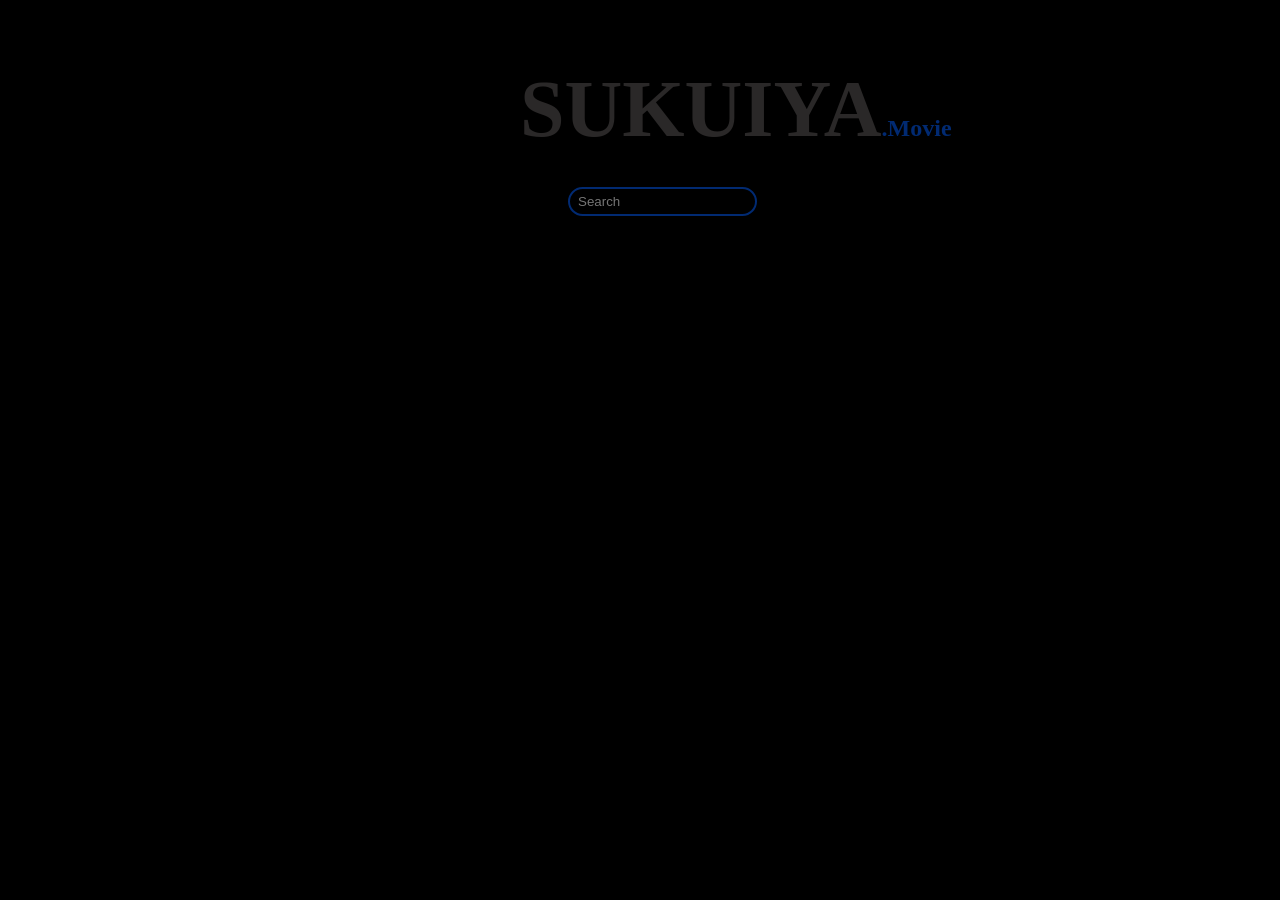
==== index.html @ c268e653 "index" ====
<!DOCTYPE html>
<html lang="en">
<link>
    <meta charset="UTF-8">
    <meta name="viewport" content="width=device-width, initial-scale=1.0">
    <title>Document</title>
    <link rel="stylesheet" href="movies.css"></link>
</head>
<body>
    <header><div class="dd"><a href="#">sukuiya<span>.movie</span></a></div></header>
    <form id="from">    
        <input type="text" placeholder="search"  id="input">
    </form>
        <div class="movie">
    </div>
    <script src="movies.js"></script>
</body>
</html>
---- movies.css ----
body{
    /* background:linear-gradient(to right,#8929ad,#436aac,#43b7b8); */
    background-color: #000;
}
input{
    background-color: transparent;
    border: 2px solid #012a72;
    border-radius: 2rem;
    padding: .3rem .5rem;
    text-transform: capitalize;
    outline: none;
    color: aliceblue;
    margin-left: 35rem;
    margin-top: 2rem;
}
.movie{
    background-color: #121013;
    height: 100%;
    width: 100%;
    border-radius: 1rem;
    /* overflow: hidden; */
    position: relative;
    flex-wrap: wrap;
    margin-top: 2rem;
    display: flex;
}
.box{
    height: 25rem;
    border-radius: 1rem;
    position: relative;
    width: 15rem;
    margin-top: 1rem;
    overflow: hidden;
    margin-left: 5rem;
    background-color: #fff;
}
.box img{
    width: 100%;
    height: 100%;
}
h1{
    position:absolute;
    font-size: 1rem;
    margin-left: -12.5rem;
    color: aliceblue;
    width: 50%;
}
.box:hover h1{
    transform:translateX(216px);
    }
    .over{
        height: 30rem;
        width: 100%;
        background-color: #0e0000;
        position: absolute;
        z-index: 1;
        margin-top: 10rem;
        transform: translateY(241px);
    }
    h2{
        color: aliceblue;
        font-size: 1rem;
    }
    p{
        margin-left: 1rem;
        font-size: 2rem;
        position: absolute;
        top: -2rem;
        color: aliceblue;
        font-weight: bolder;
    }
    .box:hover .over {
        transform: translateY(-50px);
    }
    h3{
        /* border: 5px solid #851111; */
        height: 2rem;
        width: 2.5rem;
        background-color: #ca48ca;
        font-size: 1.5rem;
        border-radius: .5rem;
        margin-left: 12rem;
    }
    .green{
        color: green;
    }
    .blue{
        color: blue;
    }
    .red{
        color: red;
    }
    header{
        font-size: 5rem;
        font-weight: bolder;
        text-transform:uppercase;
        margin-left: 32rem;
        margin-top: 4rem;
        color: #2a2828;
    }
    span{
        text-transform: capitalize;
        font-size: 1.5rem;
        color: #012a72;
    }
    a{
        color: #2a2828;
        text-decoration: none;
    }
    .dd:hover a{
        color: #fff;
        /* box-shadow:0 0 10px #dfbeeb; */
        text-shadow: 0px 0px 10px #dfbeeb;
        border-radius: 2rem;
    }
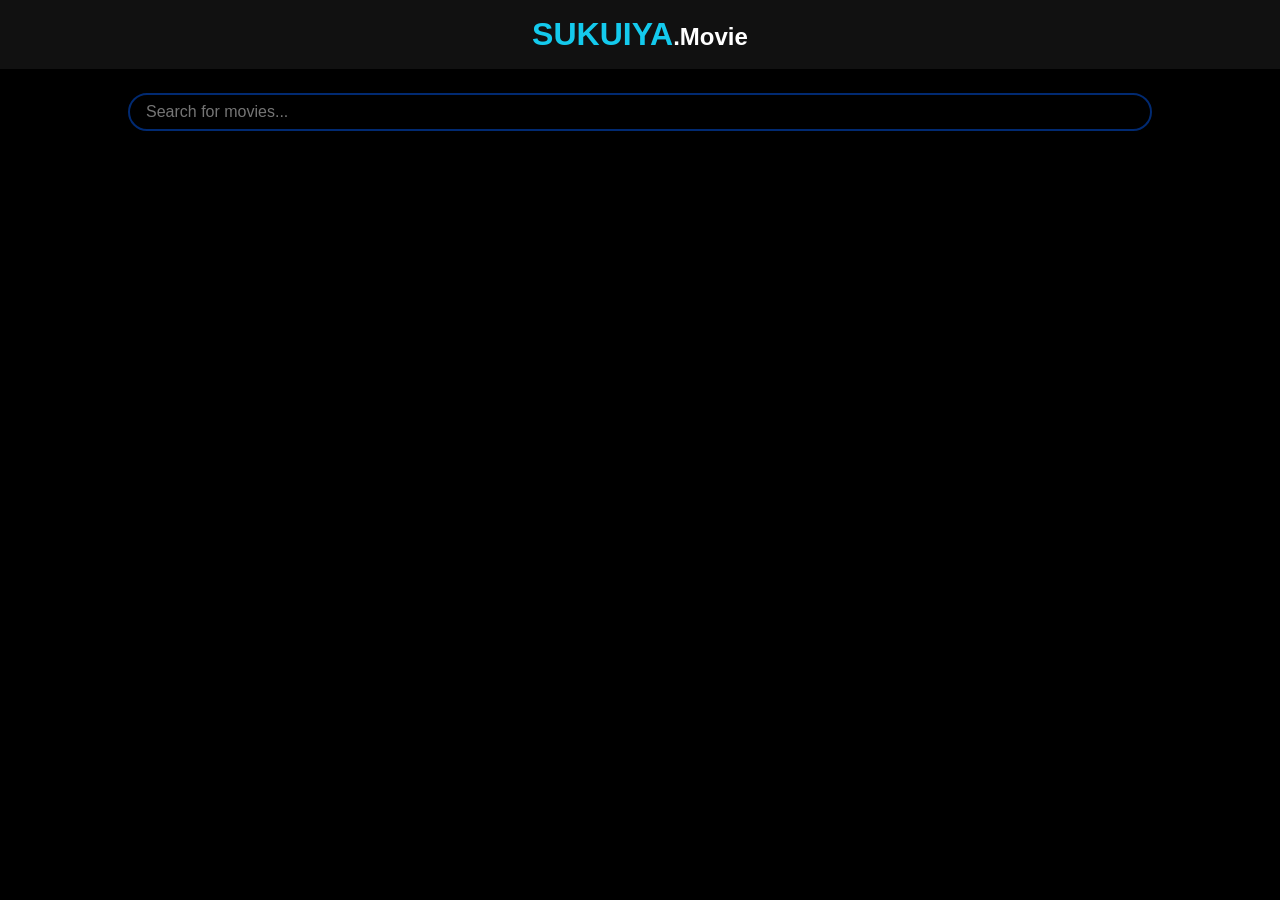
==== commit 2b4e366e: "ui work to improvement" ====
--- a/index.html
+++ b/index.html
@@ -1,18 +1,21 @@
 <!DOCTYPE html>
 <html lang="en">
-<link>
-    <meta charset="UTF-8">
-    <meta name="viewport" content="width=device-width, initial-scale=1.0">
-    <title>Document</title>
-    <link rel="stylesheet" href="movies.css"></link>
+<head>
+  <meta charset="UTF-8">
+  <meta name="viewport" content="width=device-width, initial-scale=1.0">
+  <title>Movie Application</title>
+  <link rel="stylesheet" href="movies.css">
 </head>
 <body>
-    <header><div class="dd"><a href="#">sukuiya<span>.movie</span></a></div></header>
-    <form id="from">    
-        <input type="text" placeholder="search"  id="input">
-    </form>
-        <div class="movie">
+  <header>
+    <div class="dd">
+      <a href="#">SUKUIYA<span>.Movie</span></a>
     </div>
-    <script src="movies.js"></script>
+  </header>
+  <form id="form">
+    <input type="text" placeholder="Search for movies..." id="input">
+  </form>
+  <div class="movie-grid"></div>
+  <script src="movies.js"></script>
 </body>
-</html>+</html>
--- a/movies.css
+++ b/movies.css
@@ -1,116 +1,123 @@
-
-body{
-    /* background:linear-gradient(to right,#8929ad,#436aac,#43b7b8); */
+/* Global Styles */
+* {
+    margin: 0;
+    padding: 0;
+    box-sizing: border-box;
+  }
+  body {
+    font-family: Arial, sans-serif;
     background-color: #000;
-}
-input{
-    background-color: transparent;
+    color: #fff;
+    overflow-x: hidden;
+    display: flex;
+    flex-direction: column;
+    align-items: center;
+  }
+  
+  /* Header Styles */
+  header {
+    width: 100%;
+    background-color: #111;
+    padding: 1rem;
+    text-align: center;
+  }
+  header a {
+    font-size: 2rem;
+    font-weight: bold;
+    color: #14caed;
+    text-decoration: none;
+  }
+  header span {
+    font-size: 1.5rem;
+    color: #fff;
+  }
+  
+  /* Search Bar Styles */
+  form {
+    margin: 1.5rem 0;
+    width: 80%;
+  }
+  input {
+    width: 100%;
+    padding: 0.5rem 1rem;
+    font-size: 1rem;
     border: 2px solid #012a72;
     border-radius: 2rem;
-    padding: .3rem .5rem;
-    text-transform: capitalize;
+    background-color: transparent;
+    color: #fff;
     outline: none;
-    color: aliceblue;
-    margin-left: 35rem;
-    margin-top: 2rem;
-}
-.movie{
+  }
+  
+  /* Movie Grid */
+  .movie-grid {
+    display: grid;
+    grid-template-columns: repeat(auto-fit, minmax(200px, 1fr));
+    gap: 20px;
+    width: 90%;
+    max-width: 1200px;
+    margin: 1rem auto;
+  }
+  
+  /* Movie Card */
+  .movie-card {
     background-color: #121013;
-    height: 100%;
-    width: 100%;
-    border-radius: 1rem;
-    /* overflow: hidden; */
+    border-radius: 10px;
+    overflow: hidden;
+    box-shadow: 0 4px 8px rgba(0, 0, 0, 0.2);
     position: relative;
-    flex-wrap: wrap;
-    margin-top: 2rem;
     display: flex;
-}
-.box{
+    flex-direction: column;
+    justify-content: space-between;
     height: 25rem;
-    border-radius: 1rem;
-    position: relative;
-    width: 15rem;
-    margin-top: 1rem;
-    overflow: hidden;
-    margin-left: 5rem;
-    background-color: #fff;
-}
-.box img{
+    transition: transform 0.3s ease;
+  }
+  .movie-card:hover {
+    transform: scale(1.05);
+  }
+  .movie-card img {
     width: 100%;
     height: 100%;
-}
-h1{
-    position:absolute;
-    font-size: 1rem;
-    margin-left: -12.5rem;
-    color: aliceblue;
-    width: 50%;
-}
-.box:hover h1{
-    transform:translateX(216px);
+    object-fit: cover;
+  }
+  .movie-card .overview {
+    padding: 1rem;
+    color: #fff;
+    font-size: 0.9rem;
+  }
+  .movie-card .overview p {
+    font-weight: bold;
+  }
+  .movie-card h2 {
+    font-size: 1.2rem;
+    margin-bottom: 0.5rem;
+  }
+  .movie-card h3 {
+    text-align: center;
+    font-size: 1.5rem;
+    border-radius: 0.5rem;
+    padding: 0.3rem;
+    color: #fff;
+  }
+  .green {
+    background-color: green;
+  }
+  .blue {
+    background-color: blue;
+  }
+  .red {
+    background-color: red;
+  }
+  
+  /* Responsive Design */
+  @media (max-width: 768px) {
+    input {
+      font-size: 0.9rem;
     }
-    .over{
-        height: 30rem;
-        width: 100%;
-        background-color: #0e0000;
-        position: absolute;
-        z-index: 1;
-        margin-top: 10rem;
-        transform: translateY(241px);
+    .movie-card {
+      height: 20rem;
     }
-    h2{
-        color: aliceblue;
-        font-size: 1rem;
+    .movie-card h2 {
+      font-size: 1rem;
     }
-    p{
-        margin-left: 1rem;
-        font-size: 2rem;
-        position: absolute;
-        top: -2rem;
-        color: aliceblue;
-        font-weight: bolder;
-    }
-    .box:hover .over {
-        transform: translateY(-50px);
-    }
-    h3{
-        /* border: 5px solid #851111; */
-        height: 2rem;
-        width: 2.5rem;
-        background-color: #ca48ca;
-        font-size: 1.5rem;
-        border-radius: .5rem;
-        margin-left: 12rem;
-    }
-    .green{
-        color: green;
-    }
-    .blue{
-        color: blue;
-    }
-    .red{
-        color: red;
-    }
-    header{
-        font-size: 5rem;
-        font-weight: bolder;
-        text-transform:uppercase;
-        margin-left: 32rem;
-        margin-top: 4rem;
-        color: #2a2828;
-    }
-    span{
-        text-transform: capitalize;
-        font-size: 1.5rem;
-        color: #012a72;
-    }
-    a{
-        color: #2a2828;
-        text-decoration: none;
-    }
-    .dd:hover a{
-        color: #fff;
-        /* box-shadow:0 0 10px #dfbeeb; */
-        text-shadow: 0px 0px 10px #dfbeeb;
-        border-radius: 2rem;
-    }+  }
+  
